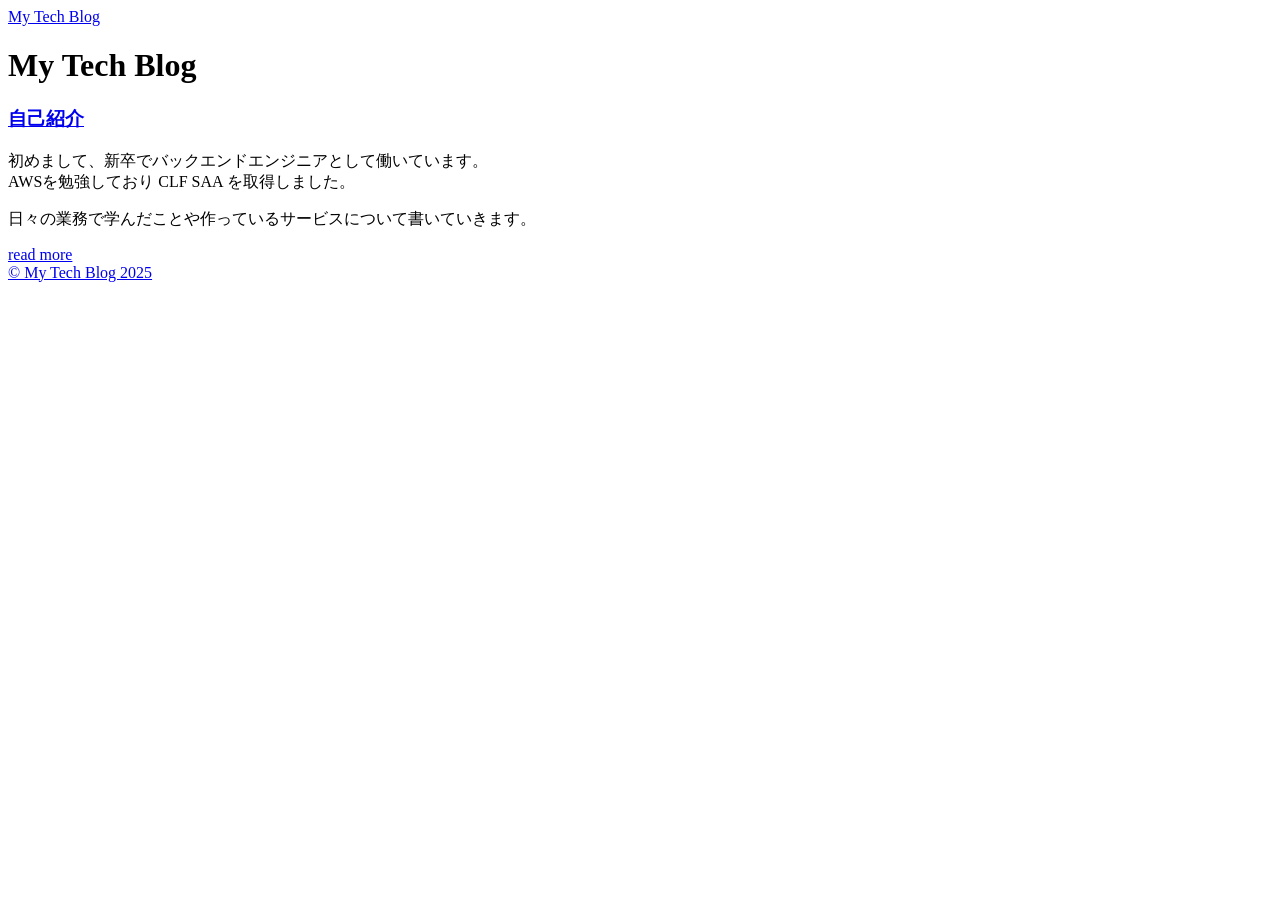
==== public/index.html @ 89618e96 "add public/" ====
<!DOCTYPE html>
<html lang="ja-jp">
  <head>
    <meta charset="utf-8">
    <meta http-equiv="X-UA-Compatible" content="IE=edge,chrome=1">
    
    <title>My Tech Blog</title>
    <meta name="viewport" content="width=device-width,minimum-scale=1">
    <meta name="description" content="">
    <meta name="generator" content="Hugo 0.148.1">
    
    
    
      <meta name="robots" content="index, follow">
    
    

    
<link rel="stylesheet" href="/ananke/css/main.min.8d048772ae72ab11245a0e296d1f2a36d3e3dd376c6c867394d6cc659c68fc37.css" >




    


    
      

    

    
    
      <link href="/index.xml" rel="alternate" type="application/rss+xml" title="My Tech Blog" />
      <link href="/index.xml" rel="feed" type="application/rss+xml" title="My Tech Blog" />
      
    

    
      <link rel="canonical" href="http://example.org/">
    

    <meta property="og:url" content="http://example.org/">
  <meta property="og:site_name" content="My Tech Blog">
  <meta property="og:title" content="My Tech Blog">
  <meta property="og:locale" content="ja_jp">
  <meta property="og:type" content="website">

  <meta itemprop="name" content="My Tech Blog">
  <meta itemprop="datePublished" content="2025-07-15T20:58:15+09:00">
  <meta itemprop="dateModified" content="2025-07-15T20:58:15+09:00">
  <meta name="twitter:card" content="summary">
  <meta name="twitter:title" content="My Tech Blog">

      
    
	
  </head><body class="ma0 avenir bg-near-white production">

    

  <header>
    <div class="pb3-m pb6-l bg-black">
      <nav class="pv3 ph3 ph4-ns" role="navigation">
  <div class="flex-l center items-center justify-between">
    <a href="/" class="f3 fw2 hover-white white-90 dib no-underline">
      
        My Tech Blog
      
    </a>
    <div class="flex-l items-center">
      

      
      <div class="ananke-socials"></div>

    </div>
  </div>
</nav>

      <div class="tc-l pv3 ph3 ph4-ns">
        <h1 class="f2 f-subheadline-l fw2 light-silver mb0 lh-title">
          My Tech Blog
        </h1>
        
      </div>
    </div>
  </header>


    <main class="pb7" role="main">
      
  <article class="cf ph3 ph5-l pv3 pv4-l f4 tc-l center measure-wide lh-copy nested-links mid-gray">
    
  </article>

  
  
  
  
  

  
    <div class="pa3 pa4-ns w-100 w-70-ns center">
      

      <section class="w-100 mw8">
        
        
          <div class="w-100 mb4 relative">
            
<article class="bb b--black-10">
  <div class="db pv4 ph3 ph0-l dark-gray no-underline">
    <div class="flex-column flex-row-ns flex">
      
      <div class="blah w-100">
        <h1 class="f3 fw1 athelas mt0 lh-title">
          <a href="/posts/my-first-post/" class="color-inherit dim link">
            自己紹介
            </a>
        </h1>
        <div class="f6 f5-l lh-copy nested-copy-line-height nested-links">
          <p>初めまして、新卒でバックエンドエンジニアとして働いています。<br>
AWSを勉強しており CLF SAA を取得しました。</p>
<p>日々の業務で学んだことや作っているサービスについて書いていきます。</p>

        </div>
        <a href="/posts/my-first-post/" class="ba b--moon-gray bg-light-gray br2 color-inherit dib f7 hover-bg-moon-gray link mt2 ph2 pv1">read more</a>
      </div>
    </div>
  </div>
</article>

          </div>
        
      </section>

      

    </div>
  

    </main>
    <footer class="bg-black bottom-0 w-100 pa3" role="contentinfo">
  <div class="flex justify-between">
  <a class="f4 fw4 hover-white white-70 dn dib-ns pv2 ph3 no-underline" href="http://example.org/" >
    &copy;  My Tech Blog 2025 
  </a>
    <div><div class="ananke-socials"></div>
</div>
  </div>
</footer>

  </body>
</html>
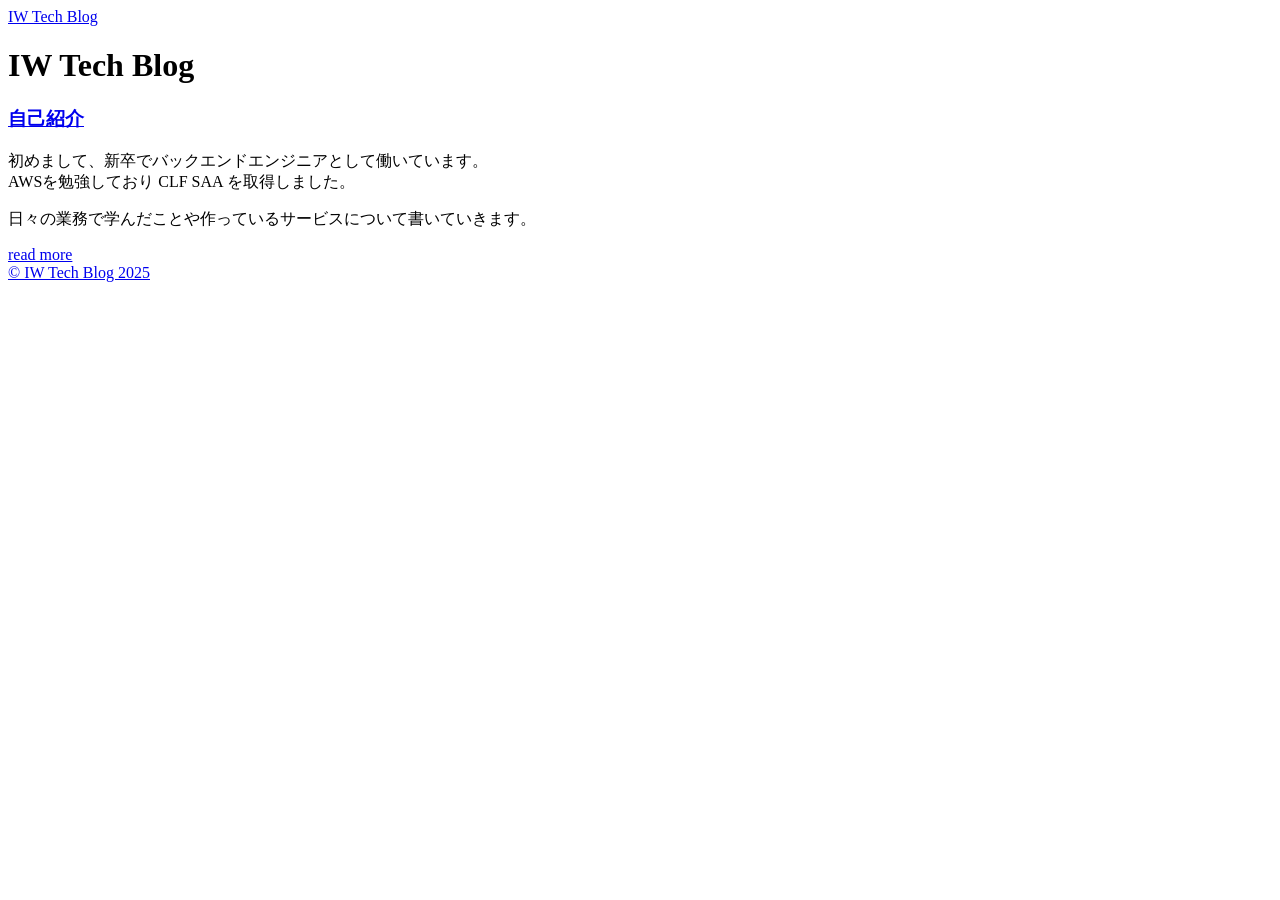
==== commit 7c9081a9: "change layout" ====
--- a/public/index.html
+++ b/public/index.html
@@ -1,22 +1,22 @@
 <!DOCTYPE html>
 <html lang="ja-jp">
-  <head>
+  <head><script src="/my-tech-blog/livereload.js?mindelay=10&amp;v=2&amp;port=1313&amp;path=my-tech-blog/livereload" data-no-instant defer></script>
     <meta charset="utf-8">
     <meta http-equiv="X-UA-Compatible" content="IE=edge,chrome=1">
     
-    <title>My Tech Blog</title>
+    <title>IW Tech Blog</title>
     <meta name="viewport" content="width=device-width,minimum-scale=1">
     <meta name="description" content="">
     <meta name="generator" content="Hugo 0.148.1">
     
     
     
-      <meta name="robots" content="index, follow">
+      <meta name="robots" content="noindex, nofollow">
     
     
 
     
-<link rel="stylesheet" href="/ananke/css/main.min.8d048772ae72ab11245a0e296d1f2a36d3e3dd376c6c867394d6cc659c68fc37.css" >
+<link rel="stylesheet" href="/my-tech-blog/ananke/css/main.min.css" >
 
 
 
@@ -31,31 +31,29 @@
 
     
     
-      <link href="/index.xml" rel="alternate" type="application/rss+xml" title="My Tech Blog" />
-      <link href="/index.xml" rel="feed" type="application/rss+xml" title="My Tech Blog" />
+      <link href="/my-tech-blog/index.xml" rel="alternate" type="application/rss+xml" title="IW Tech Blog" />
+      <link href="/my-tech-blog/index.xml" rel="feed" type="application/rss+xml" title="IW Tech Blog" />
       
     
 
     
-      <link rel="canonical" href="http://example.org/">
+      <link rel="canonical" href="http://localhost:1313/my-tech-blog/">
     
 
-    <meta property="og:url" content="http://example.org/">
-  <meta property="og:site_name" content="My Tech Blog">
-  <meta property="og:title" content="My Tech Blog">
+    <meta property="og:url" content="http://localhost:1313/my-tech-blog/">
+  <meta property="og:site_name" content="IW Tech Blog">
+  <meta property="og:title" content="IW Tech Blog">
   <meta property="og:locale" content="ja_jp">
   <meta property="og:type" content="website">
 
-  <meta itemprop="name" content="My Tech Blog">
+  <meta itemprop="name" content="IW Tech Blog">
   <meta itemprop="datePublished" content="2025-07-15T20:58:15+09:00">
   <meta itemprop="dateModified" content="2025-07-15T20:58:15+09:00">
   <meta name="twitter:card" content="summary">
-  <meta name="twitter:title" content="My Tech Blog">
+  <meta name="twitter:title" content="IW Tech Blog">
 
-      
-    
 	
-  </head><body class="ma0 avenir bg-near-white production">
+  </head><body class="ma0 avenir bg-near-white development">
 
     
 
@@ -63,9 +61,9 @@
     <div class="pb3-m pb6-l bg-black">
       <nav class="pv3 ph3 ph4-ns" role="navigation">
   <div class="flex-l center items-center justify-between">
-    <a href="/" class="f3 fw2 hover-white white-90 dib no-underline">
+    <a href="/my-tech-blog/" class="f3 fw2 hover-white white-90 dib no-underline">
       
-        My Tech Blog
+        IW Tech Blog
       
     </a>
     <div class="flex-l items-center">
@@ -80,7 +78,7 @@
 
       <div class="tc-l pv3 ph3 ph4-ns">
         <h1 class="f2 f-subheadline-l fw2 light-silver mb0 lh-title">
-          My Tech Blog
+          IW Tech Blog
         </h1>
         
       </div>
@@ -115,7 +113,7 @@
       
       <div class="blah w-100">
         <h1 class="f3 fw1 athelas mt0 lh-title">
-          <a href="/posts/my-first-post/" class="color-inherit dim link">
+          <a href="/my-tech-blog/posts/my-first-post/" class="color-inherit dim link">
             自己紹介
             </a>
         </h1>
@@ -125,7 +123,7 @@
 <p>日々の業務で学んだことや作っているサービスについて書いていきます。</p>
 
         </div>
-        <a href="/posts/my-first-post/" class="ba b--moon-gray bg-light-gray br2 color-inherit dib f7 hover-bg-moon-gray link mt2 ph2 pv1">read more</a>
+        <a href="/my-tech-blog/posts/my-first-post/" class="ba b--moon-gray bg-light-gray br2 color-inherit dib f7 hover-bg-moon-gray link mt2 ph2 pv1">read more</a>
       </div>
     </div>
   </div>
@@ -143,8 +141,8 @@
     </main>
     <footer class="bg-black bottom-0 w-100 pa3" role="contentinfo">
   <div class="flex justify-between">
-  <a class="f4 fw4 hover-white white-70 dn dib-ns pv2 ph3 no-underline" href="http://example.org/" >
-    &copy;  My Tech Blog 2025 
+  <a class="f4 fw4 hover-white white-70 dn dib-ns pv2 ph3 no-underline" href="http://localhost:1313/my-tech-blog/" >
+    &copy;  IW Tech Blog 2025 
   </a>
     <div><div class="ananke-socials"></div>
 </div>
